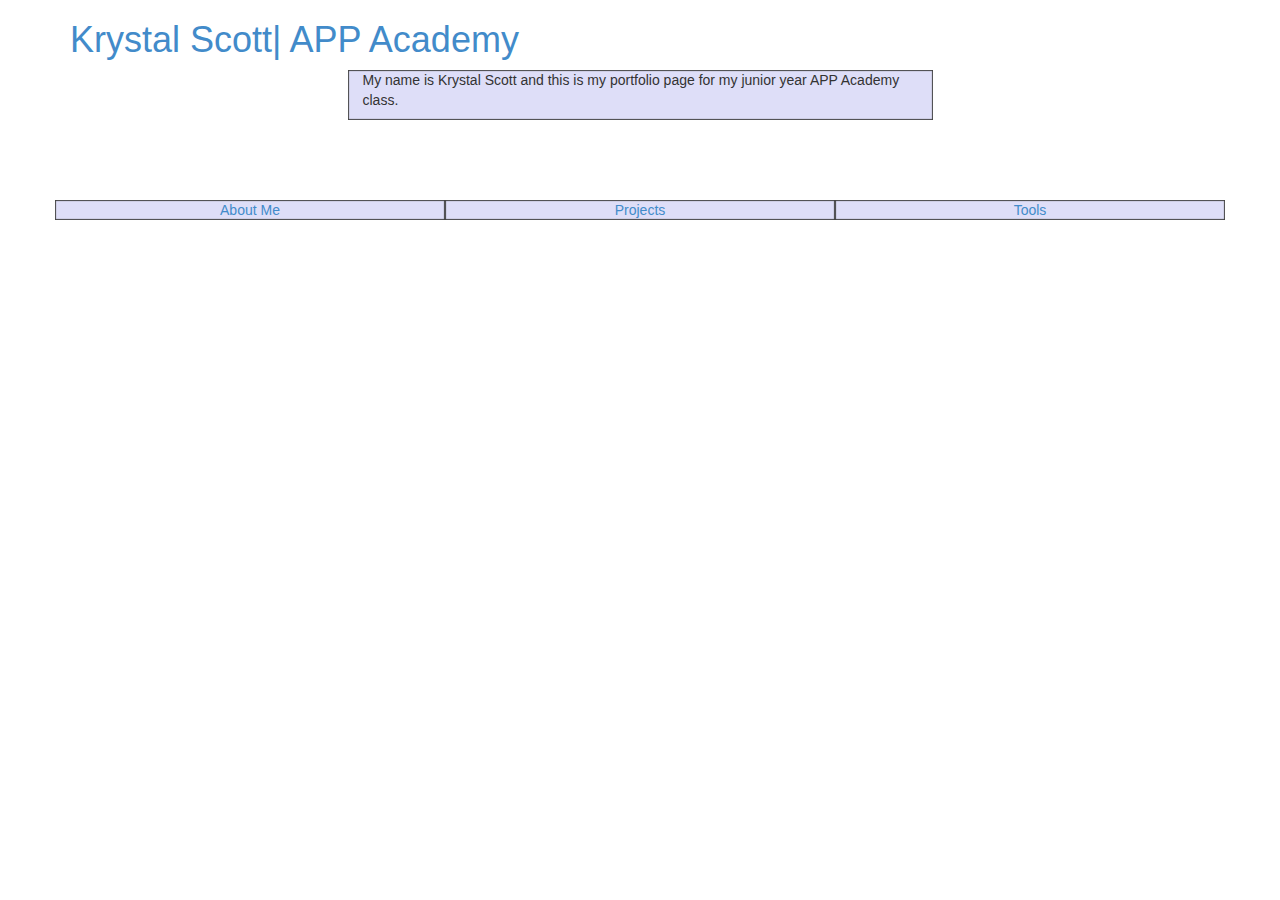
==== public_html/about.html @ b1bc7102 "more files" ====
<!DOCTYPE html>
<html>
    <head>
        <title>Krystal Scott| APP Academy</title>
        <meta charset="UTF-8">
        <meta name="viewport" content="width=device-width, initial-scale=1.0">
        <link type = "text/css" rel = "stylesheet" href = "css/bootstrap-theme.css">
        <link type = "text/css" rel = "stylesheet" href = "css/bootstrap.css">
    </head>
    <body>
        <div class="container">

            <a href = "index.html"><h1>Krystal Scott| APP Academy</h1></a>

            <div class="row" >
                <div class="col-xs-6 col-md-offset-3" 
                    style="background-color: #dedef8;box-shadow: 
                    inset 1px -1px 1px #444, inset -1px 1px 1px #444;">
                    <p>My name is Krystal Scott and this is my portfolio page for my junior year APP Academy class. 
                    </p>
                </div>

            </div>
        </div>
        <br><br><br><br>
        <div class="container">
            <div class="row" >
                <div class="col-xs-6 col-sm-4" 
                    style="background-color: #dedef8;
                    box-shadow: inset 1px -1px 1px #444, inset -1px 1px 1px #444;">
                    <center><a href = "about.html">About Me</a></center>
                </div>
                <div class="col-xs-6 col-sm-4" 
                    style="background-color: #dedef8;
                    box-shadow: inset 1px -1px 1px #444, inset -1px 1px 1px #444;">
                    <center><a href = "projects.html">Projects</a></center>
                </div>

                <div class="clearfix visible-xs"></div>

                <div class="col-xs-6 col-sm-4" 
                    style="background-color: #dedef8; 
                    box-shadow:inset 1px -1px 1px #444, inset -1px 1px 1px #444;">                    
                    <center><a href = "tools.html">Tools</a></center>
                </div>
            </div>
        </div>
    </body>
</html>
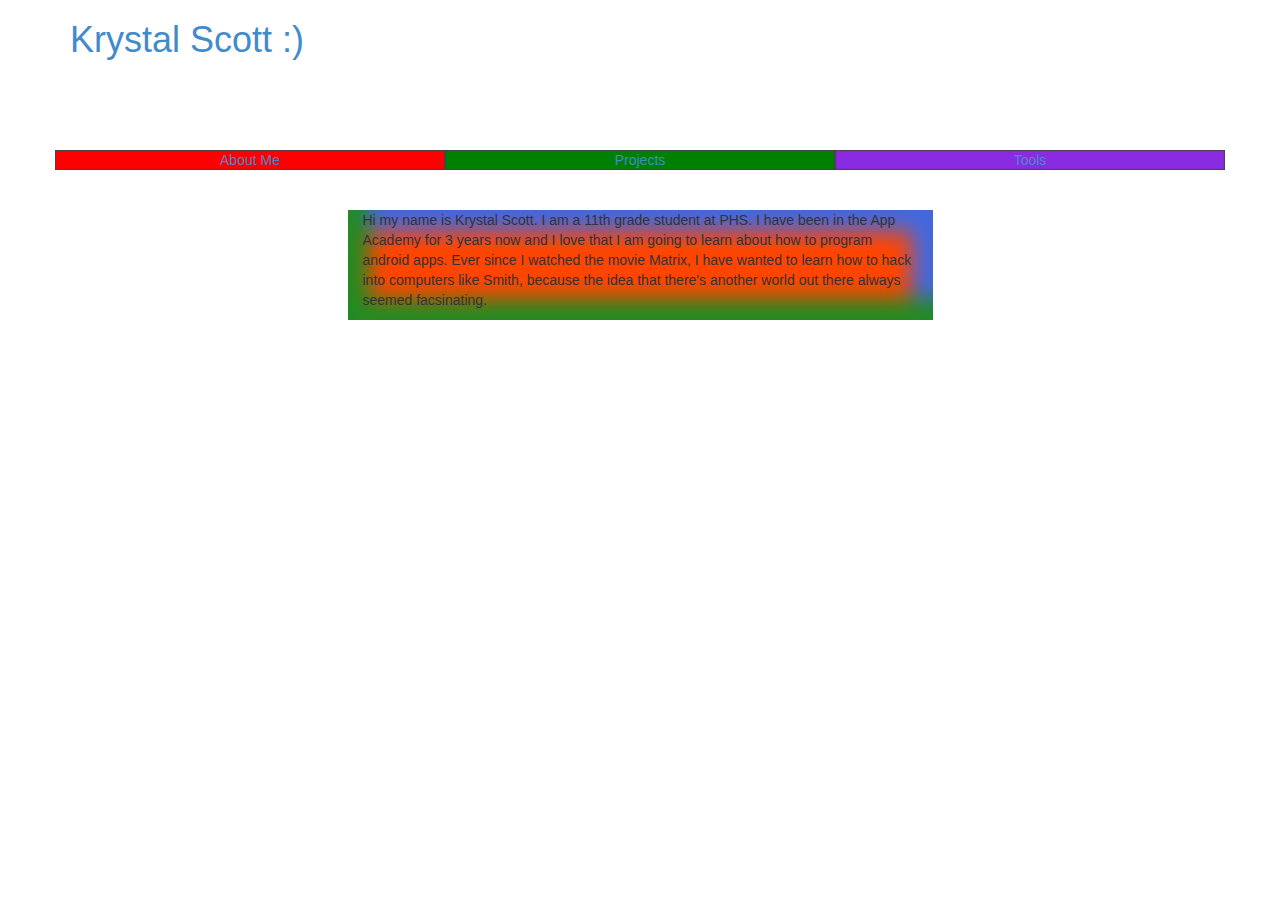
==== commit eea84fdb: "new project completed final" ====
--- a/public_html/about.html
+++ b/public_html/about.html
@@ -2,37 +2,28 @@
 <!DOCTYPE html>
 <html>
     <head>
-        <title>Krystal Scott| APP Academy</title>
+        <title>Krystal Scott :)</title>
         <meta charset="UTF-8">
         <meta name="viewport" content="width=device-width, initial-scale=1.0">
         <link type = "text/css" rel = "stylesheet" href = "css/bootstrap-theme.css">
         <link type = "text/css" rel = "stylesheet" href = "css/bootstrap.css">
+        <link type = "text/css" rel = "stylesheet" href = "css/awesome.css">
     </head>
     <body>
         <div class="container">
 
-            <a href = "index.html"><h1>Krystal Scott| APP Academy</h1></a>
-
-            <div class="row" >
-                <div class="col-xs-6 col-md-offset-3" 
-                    style="background-color: #dedef8;box-shadow: 
-                    inset 1px -1px 1px #444, inset -1px 1px 1px #444;">
-                    <p>My name is Krystal Scott and this is my portfolio page for my junior year APP Academy class. 
-                    </p>
-                </div>
-
-            </div>
+            <a href = "index.html"><h1>Krystal Scott :)</h1></a>
         </div>
         <br><br><br><br>
         <div class="container">
             <div class="row" >
                 <div class="col-xs-6 col-sm-4" 
-                    style="background-color: #dedef8;
+                    style="background-color: red;
                     box-shadow: inset 1px -1px 1px #444, inset -1px 1px 1px #444;">
                     <center><a href = "about.html">About Me</a></center>
                 </div>
                 <div class="col-xs-6 col-sm-4" 
-                    style="background-color: #dedef8;
+                    style="background-color: green;
                     box-shadow: inset 1px -1px 1px #444, inset -1px 1px 1px #444;">
                     <center><a href = "projects.html">Projects</a></center>
                 </div>
@@ -40,11 +31,22 @@
                 <div class="clearfix visible-xs"></div>
 
                 <div class="col-xs-6 col-sm-4" 
-                    style="background-color: #dedef8; 
+                    style="background-color: blueviolet; 
                     box-shadow:inset 1px -1px 1px #444, inset -1px 1px 1px #444;">                    
                     <center><a href = "tools.html">Tools</a></center>
                 </div>
             </div>
+            <br> <br>            
+            <div class="row" >
+                <div class="col-xs-6 col-md-offset-3" 
+                    style="background-color: orangered;
+                    box-shadow: inset 21px -21px 21px forestgreen, inset -21px 21px 21px royalblue;">
+                    <p>Hi my name is Krystal Scott. I am a 11th grade student at PHS. I have been in the App Academy for 3 years now and I love that 
+I am going to learn about how to program android apps. Ever since I watched the movie Matrix, I have wanted to learn how to hack into computers like Smith, because the idea that there's another world out there always seemed facsinating.   
+                    </p>
+                </div>
+
+            </div>
         </div>
     </body>
 </html>--- a/public_html/css/awesome.css
+++ b/public_html/css/awesome.css
@@ -0,0 +1,14 @@
+html { 
+margin: 0; 
+ background-image: "url(../images/images(1).jpg)"; 
+}
+/*
+To change this license header, choose License Headers in Project Properties.
+To change this template file, choose Tools | Templates
+and open the template in the editor.
+*/
+/* 
+    Created on : Sep 19, 2014, 1:25:40 PM
+    Author     : Student
+*/
+
